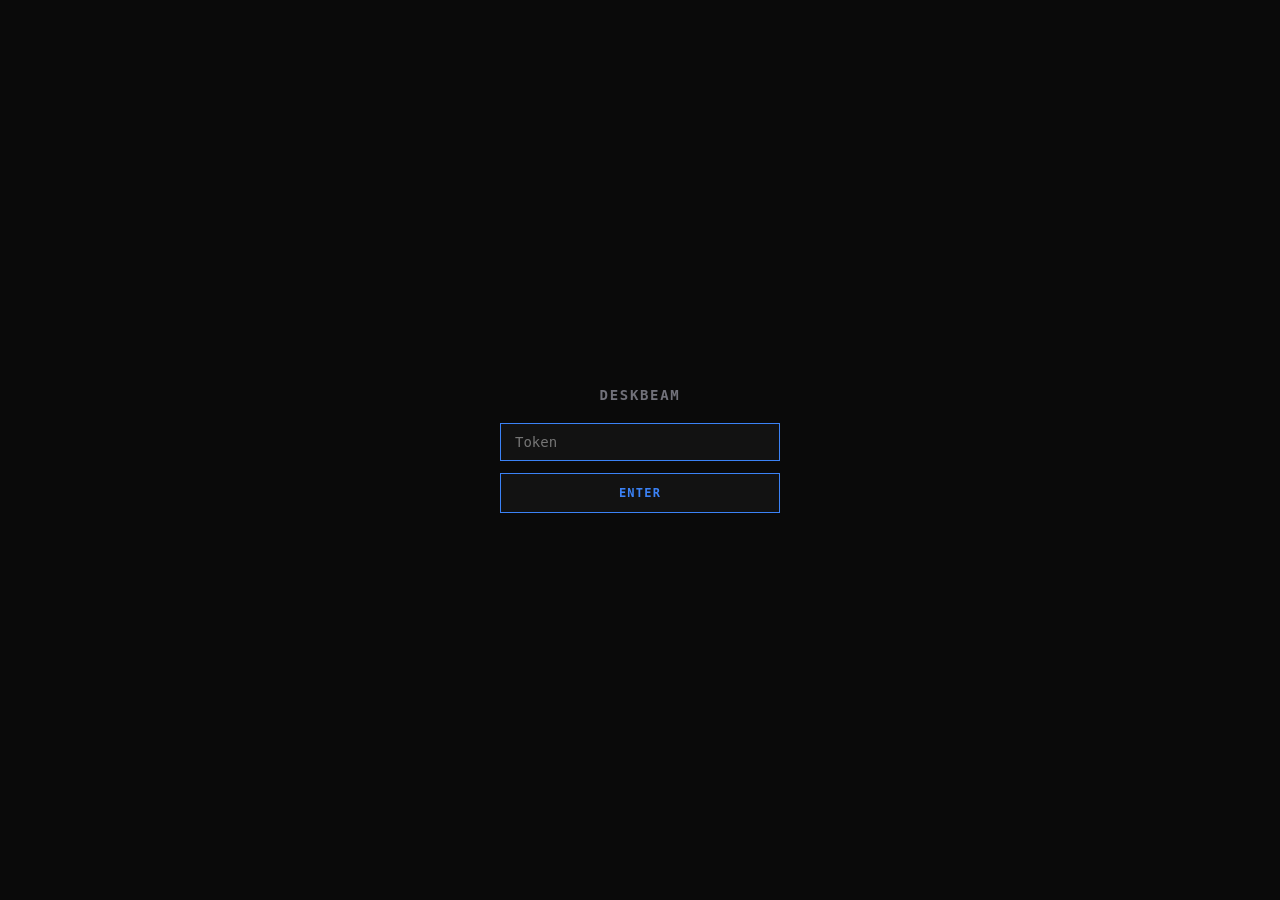
==== web/login.html @ 9cd5aeb3 "Initial commit: DeskBeam — browser-based Windows desktop streaming and remote control" ====
<!DOCTYPE html>
<html lang="en">
<head>
<meta charset="UTF-8">
<meta name="viewport" content="width=device-width, initial-scale=1.0, user-scalable=no">
<title>DeskBeam</title>
<style>
*, *::before, *::after { box-sizing: border-box; margin: 0; padding: 0; }
html, body {
  height: 100%;
  background: #0A0A0A;
  color: #D4D4D4;
  font-family: 'JetBrains Mono', 'SF Mono', monospace;
  font-size: 14px;
  display: flex;
  align-items: center;
  justify-content: center;
}
form {
  display: flex;
  flex-direction: column;
  gap: 12px;
  width: 280px;
}
h1 {
  font-size: 14px;
  font-weight: 600;
  text-transform: uppercase;
  letter-spacing: 0.12em;
  color: #71717A;
  text-align: center;
  margin-bottom: 8px;
}
input {
  width: 100%;
  padding: 10px 14px;
  background: #121212;
  border: 1px solid #2A2A2A;
  color: #EAEAEA;
  font-family: inherit;
  font-size: 14px;
  outline: none;
  -webkit-appearance: none;
}
input:focus { border-color: #3B82F6; }
button {
  width: 100%;
  height: 40px;
  border: 1px solid #3B82F6;
  background: #121212;
  color: #3B82F6;
  font-family: inherit;
  font-size: 12px;
  font-weight: 600;
  text-transform: uppercase;
  letter-spacing: 0.1em;
  cursor: pointer;
}
button:active { background: #3B82F6; color: #0A0A0A; }
</style>
</head>
<body>
<form method="get" action="/login">
  <h1>DeskBeam</h1>
  <input type="password" name="token" placeholder="Token" autofocus>
  <button type="submit">Enter</button>
</form>
</body>
</html>
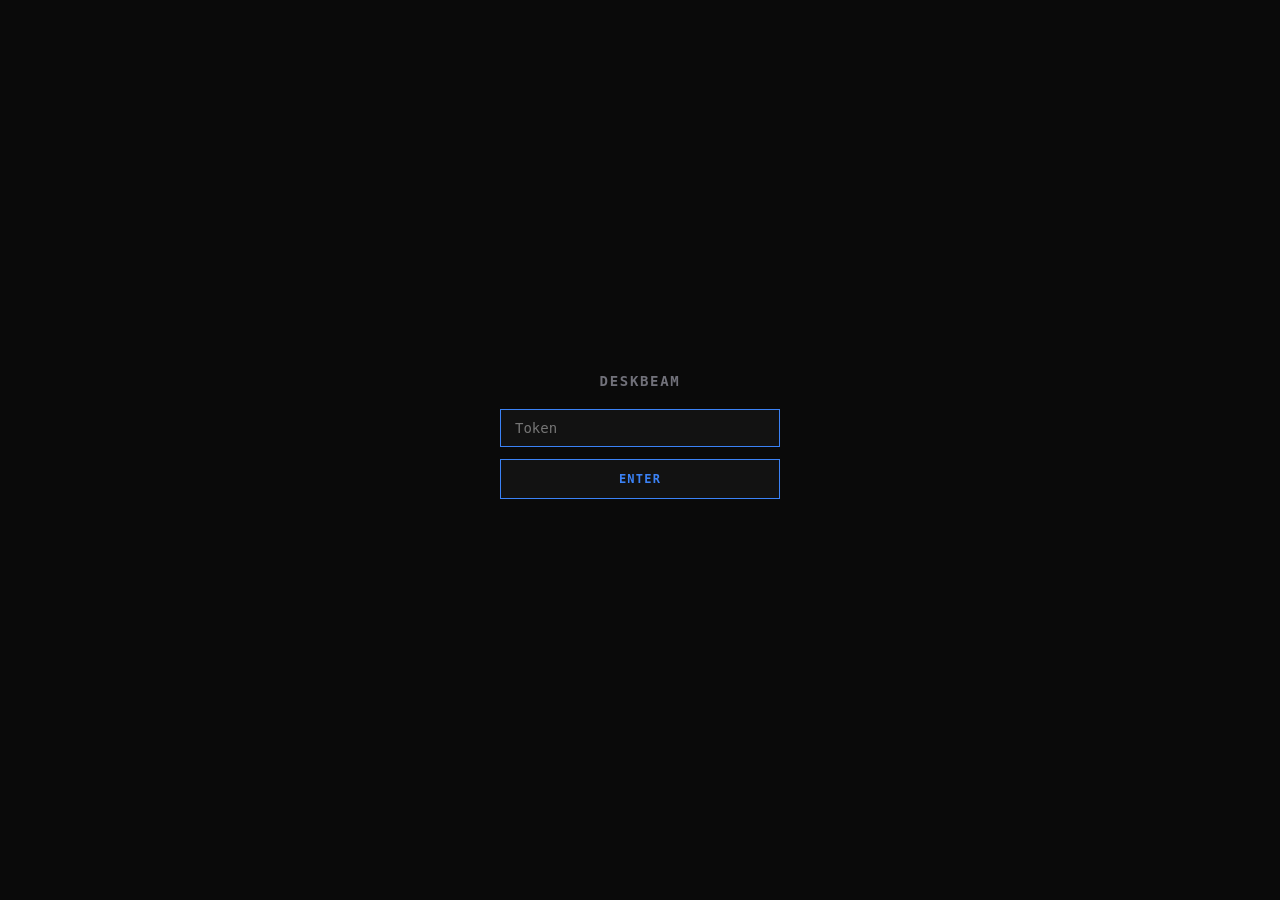
==== commit 6a4b92b8: "Initial public release of DeskBeam2 Browser-based Windows desktop streaming and remote control. GPU-" ====
--- a/web/login.html
+++ b/web/login.html
@@ -3,7 +3,7 @@
 <head>
 <meta charset="UTF-8">
 <meta name="viewport" content="width=device-width, initial-scale=1.0, user-scalable=no">
-<title>DeskBeam</title>
+<link rel="icon" href="icon.png"><title>DeskBeam</title>
 <style>
 *, *::before, *::after { box-sizing: border-box; margin: 0; padding: 0; }
 html, body {
@@ -57,13 +57,39 @@
   cursor: pointer;
 }
 button:active { background: #3B82F6; color: #0A0A0A; }
+#err {
+  color: #E61919;
+  text-align: center;
+  min-height: 16px;
+  font-size: 12px;
+}
 </style>
 </head>
 <body>
-<form method="get" action="/login">
+<form id="login-form">
   <h1>DeskBeam</h1>
-  <input type="password" name="token" placeholder="Token" autofocus>
+  <input type="password" id="token" name="token" placeholder="Token" autofocus>
   <button type="submit">Enter</button>
+  <p id="err"></p>
 </form>
+<script>
+const form = document.getElementById('login-form');
+const err = document.getElementById('err');
+form.addEventListener('submit', async (e) => {
+  e.preventDefault();
+  err.textContent = '';
+  const token = document.getElementById('token').value;
+  if (!token) { err.textContent = 'Token required'; return; }
+  const base = new URL('.', location.href).pathname.replace(/\/+$/, '');
+  const res = await fetch(base + '/login', { headers: { 'X-Auth-Token': token } });
+  if (res.redirected && res.url.endsWith('/')) {
+    window.location.href = base + '/';
+  } else if (res.status === 429) {
+    err.textContent = 'Too many attempts. Blocked for 24h';
+  } else {
+    err.textContent = 'Invalid token';
+  }
+});
+</script>
 </body>
 </html>
